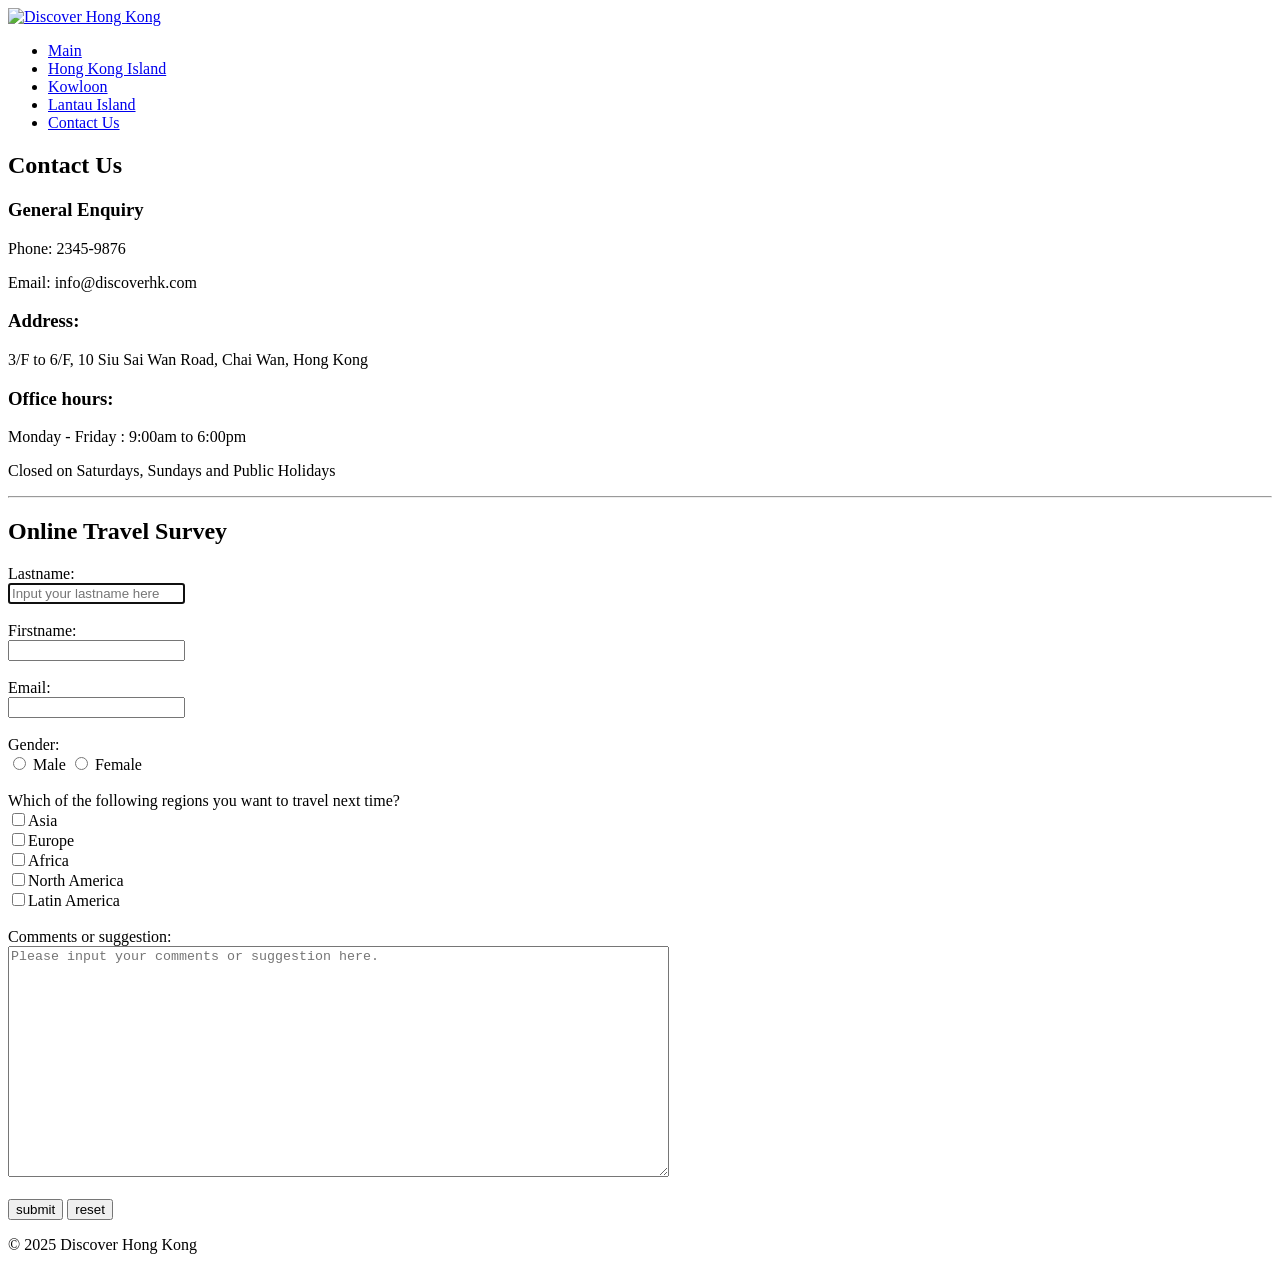
==== contact.html @ 47f85c70 "2nd update (index.html and contact.html)" ====
<!DOCTYPE html>
<html lang="en">
<head>
  <meta charset="UTF-8" />
  <title>Contact Us</title>
  <link rel="stylesheet" href="css/style.css" />
</head>

<body>
    <header>
        <a href="index.html"><img src="multimedia/logo.svg" alt="Discover Hong Kong"></a>
        <!--<h1>Welcome to Hong Kong</h1>
        <svg width="150" height="90" xmlns="http://www.w3.org/2000/svg">
            <rect width="100%" height="100%" rx="20" ry="20" fill="yellow" />
            <circle cx="75" cy="45" r="40" fill="lightblue" />
            <text x="75" y="35" font-family="Lucida Handwriting" font-size="20" text-anchor="middle" fill="red">Discover</text>
            <text x="75" y="65" font-family="Lucida Handwriting" font-size="20" text-anchor="middle" fill="red">Hong Kong</text>
        </svg>
        -->
        <nav>
            <ul>
              <li><a href="index.html">Main</a></li>
              <li><a href="hkisland.html">Hong Kong Island</a></li>
              <li><a href="kowloon.html">Kowloon</a></li>
              <li><a href="lantau.html">Lantau Island</a></li>
              <li><a href="contact.html">Contact Us</a></li>
            </ul>
        </nav>
    </header>

    <main>
      <h2>Contact Us</h2>
      <h3>General Enquiry</h3>
      <p>Phone: 2345-9876</p>
      <p>Email: info@discoverhk.com</p>
      <h3>Address: </h3>
      <p>3/F to 6/F, 10 Siu Sai Wan Road, Chai Wan, Hong Kong</p>
      <h3>Office hours:</h3>
      <p>Monday - Friday : 9:00am to 6:00pm</p>
      <p>Closed on Saturdays, Sundays and Public Holidays</p>

      <hr>
      <h2>Online Travel Survey</h2>
      <form action="autoreply.jsp" method="post" name="form1" target="_blank" id="form1" title="Survey">
      <!--
      <form action="z_html_formReply.html" method="get" name="form1" target="_blank" id="form1" title="Survey">
      <form action="z_html_formReply_get.jsp" method="get" target="_blank">
      -->
        <label for="">Lastname:<br>
          <input type="text" name="lastname" id="" required placeholder="Input your lastname here" maxlength="30"
          autofocus title="At least 3 letters">
        </label><br><br>

        <label for="">Firstname:<br>
          <input type="text" name="firstname" id="" required>
        </label><br><br>

        <label for="">Email:<br>
          <input type="email" name="email" id="" required >
        </label><br><br>

        <label for="gd">Gender:<br> 
          <input type="radio" name="gender" id="gd" value="Male"> Male 
          <input type="radio" name="gender" id="gd" value="Female"> Female 
        </label><br><br>

        <label for="dest">Which of the following regions you want to travel next time?<br>
          <input type="checkbox" name="travelPlace1" id="dest" value="Asia">Asia<br>
          <input type="checkbox" name="travelPlace2" id="dest" value="Europe">Europe<br>
          <input type="checkbox" name="travelPlace3" id="dest" value="Africa">Africa<br>
          <input type="checkbox" name="travelPlace4" id="dest" value="North America">North America<br>
          <input type="checkbox" name="travelPlace5" id="dest" value="Latin America">Latin America
        </label><br><br>

        <label for="sugg">Comments or suggestion:<br>
          <textarea name="suggestion" id="sugg" rows="15" cols="80" placeholder="Please input your comments or suggestion here."></textarea>
        </label><br><br>

        <input type="submit" value="submit">
        <input type="reset" value="reset">
      </form>
    </main>

    <footer>
        <p>&copy; 2025 Discover Hong Kong</p>
    </footer>
</body>
</html>


<!--
  <script>
    function handleSubmit(event) {
      event.preventDefault();
      alert("Thank you for your feedback!");
    }
  </script>

  <h2>Contact Us</h2>
  <form onsubmit="handleSubmit(event)">
      <label for="name">Name:</label><br />
      <input type="text" id="name" name="name" required /><br /><br />
      
      <label for="email">Email:</label><br />
      <input type="email" id="email" name="email" required /><br /><br />
      
      <label for="message">Message:</label><br />
      <textarea id="message" name="message" rows="5" required></textarea><br /><br />
      
      <button type="submit">Submit</button>
  </form>
</main>

-->
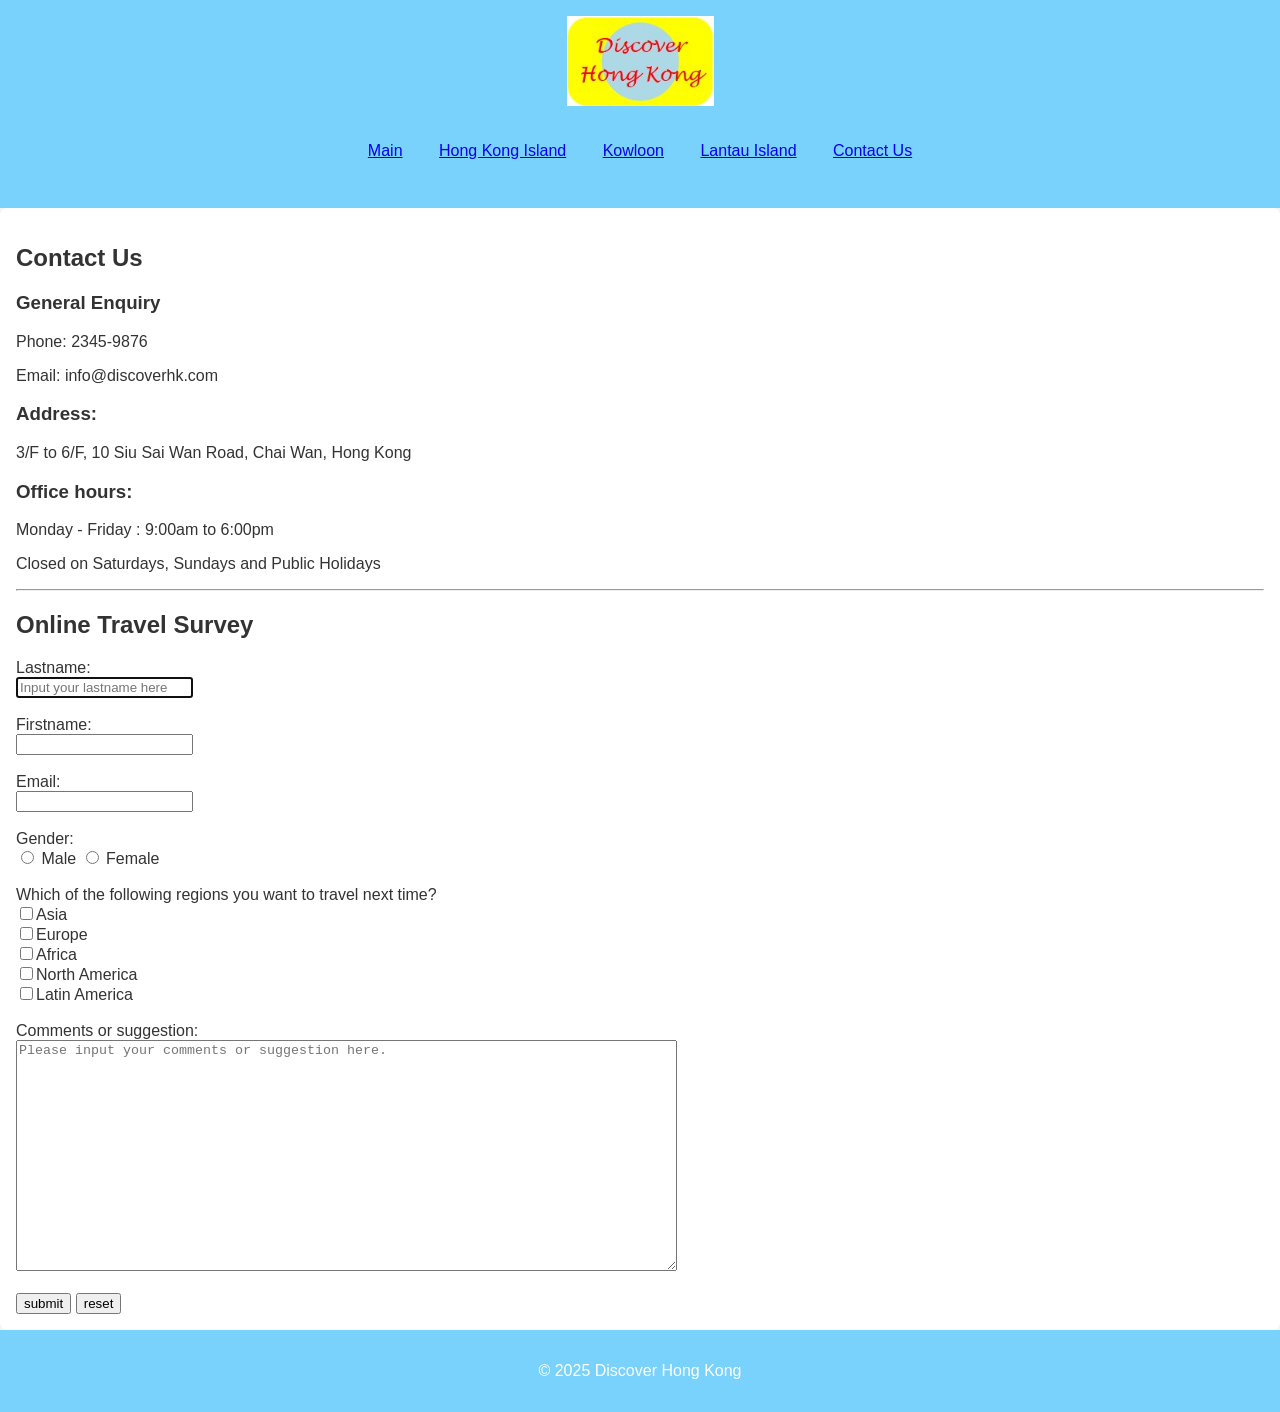
==== commit 1b508bb6: "Remove commented header content from contact.html Removed commented-out header content including tit" ====
--- a/contact.html
+++ b/contact.html
@@ -9,14 +9,6 @@
 <body>
     <header>
         <a href="index.html"><img src="multimedia/logo.svg" alt="Discover Hong Kong"></a>
-        <!--<h1>Welcome to Hong Kong</h1>
-        <svg width="150" height="90" xmlns="http://www.w3.org/2000/svg">
-            <rect width="100%" height="100%" rx="20" ry="20" fill="yellow" />
-            <circle cx="75" cy="45" r="40" fill="lightblue" />
-            <text x="75" y="35" font-family="Lucida Handwriting" font-size="20" text-anchor="middle" fill="red">Discover</text>
-            <text x="75" y="65" font-family="Lucida Handwriting" font-size="20" text-anchor="middle" fill="red">Hong Kong</text>
-        </svg>
-        -->
         <nav>
             <ul>
               <li><a href="index.html">Main</a></li>
--- a/css/style.css
+++ b/css/style.css
@@ -0,0 +1,56 @@
+body{
+    font-family: Arial, sans-serif; /* 設定整個網頁的字型為 Arial，若無則使用系統預設的 sans-serif 字型 */
+    margin: 0;                      /* 移除瀏覽器預設的外邊距，讓內容緊貼視窗 */
+    padding: 0;                     /* 移除瀏覽器預設的內邊距 */
+    background: #f5f5f5;          /* 設定網頁背景顏色為淡灰色 */
+    color: #333;                  /* 設定文字顏色為深灰色，提升可讀性 */
+}
+
+header, nav, footer{
+    background-color: #78d2fc;    /* 設定頁首、導覽列、頁尾的背景顏色為淺藍色 */
+    color: white;                 /* 設定文字顏色為白色，與背景形成對比 */
+    padding: 1em;                   /* 增加內邊距，讓內容不會緊貼邊框 */
+    text-align: center;             /* 文字置中對齊 */
+}
+
+nav ul{
+    list-style: none;               /* 移除清單項目的預設符號（例如圓點） */
+    padding: 0;                     /* 移除清單的內邊距 */
+}
+
+nav ul li{
+    display: inline;                /* 將清單項目橫向排列，而不是垂直排列 */
+    margin: 0 1em;                  /* 在清單項目左右各加 1em 的間距 */
+}
+
+main{
+    padding: 2em;                   /* 設定主要內容區塊的內邊距，讓文字不緊貼邊框 */
+    background-color: white;      /* 設定主要內容區塊的背景顏色為白色 */
+    padding: 1em;                   /* 再次設定內邊距（此處會覆蓋上面的 2em，實際生效的是 1em） */
+    border-radius: 8px;             /* 設定主要內容區塊的邊角為圓角，增加美觀 */
+}
+
+.gallery{
+    display: flex;                  /* 使用 Flexbox 排版，讓圖片能自動排列 */
+    justify-content: space-between; /* 在圖片之間平均分配空間 */
+    gap:1em;                        /* 設定圖片之間的間距為 1em */
+    flex-wrap: wrap;                /* 當空間不足時，圖片會自動換行 */
+    margin-top: 1.5em;              /* 在畫廊區塊上方增加 1.5em 的外邊距 */
+}
+
+.gallery figure{
+    flex:1;                         /* 每個 figure 元素平均分配可用空間 */
+    text-align: center;             /* 將圖片與文字置中對齊 */
+}
+
+.gallery img{
+    width: 100%;                    /* 圖片寬度佔滿容器 */
+    height:auto;                    /* 高度自動調整，保持比例 */
+    border-radius: 15px;            /* 圖片邊角設為圓角，增加美觀 */
+}
+
+.gallery figcaption{
+    margin-top: 0.5em;              /* 在圖片說明文字上方增加 0.5em 的間距 */
+    font-size: 0.9em;               /* 設定文字大小稍微小於正常字體 */
+    color: #555;                  /* 設定文字顏色為中灰色，與主文字區分 */
+}
